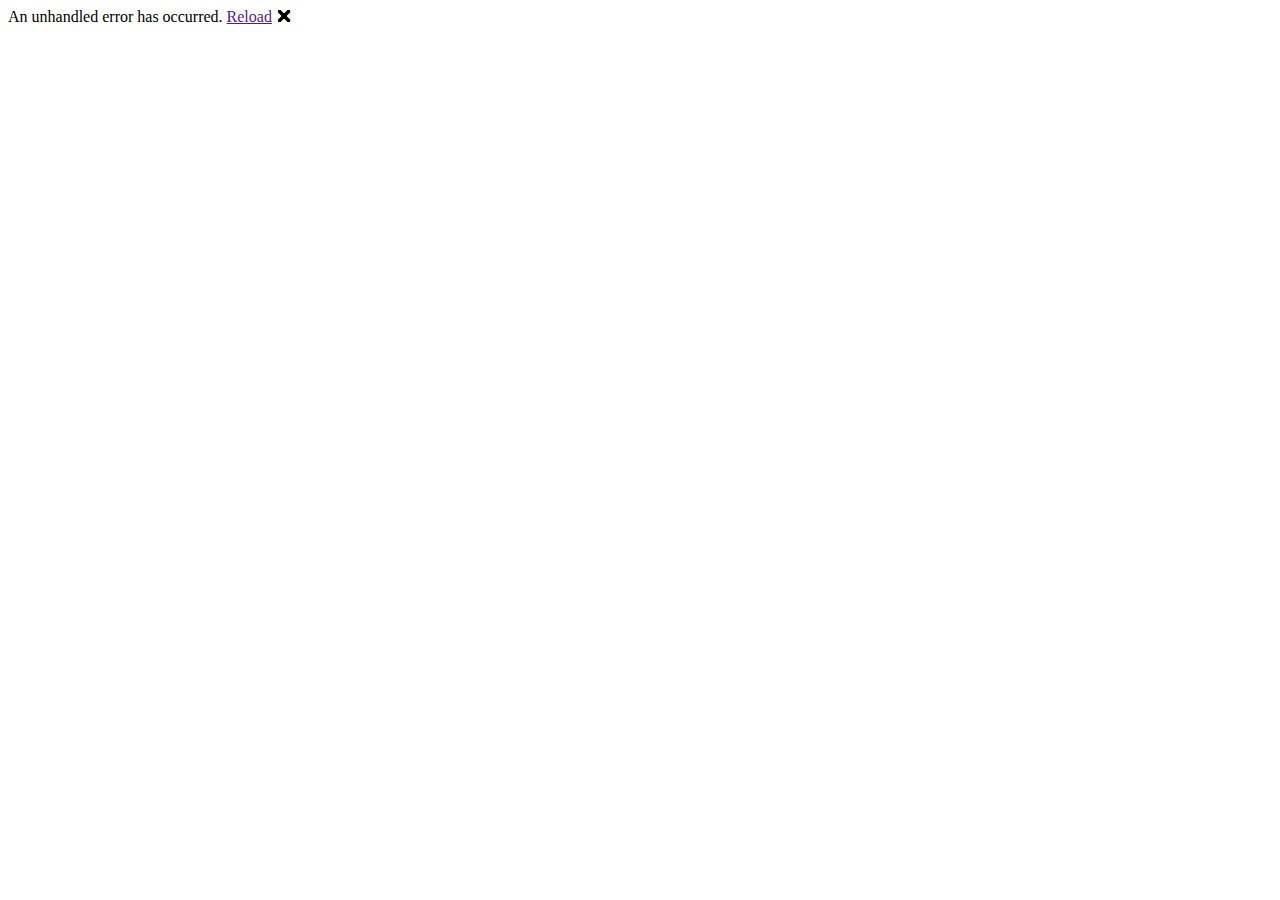
==== BlazorCVA.Demo/wwwroot/index.html @ 0e6f6582 "Add demo project" ====
<!DOCTYPE html>
<html lang="en">

<head>
    <meta charset="utf-8" />
    <title>BlazorCVA.Demo</title>
    <base href="/" />
    <link href="css/app.css" rel="stylesheet" />
    <link href="manifest.json" rel="manifest" />
    
    <link href="BlazorCVA.Demo.styles.css" rel="stylesheet" />
</head>

<body>
    <div id="app"></div>

    <div id="blazor-error-ui">
        An unhandled error has occurred.
        <a href="" class="reload">Reload</a>
        <a class="dismiss">🗙</a>
    </div>
    <script src="_framework/blazor.webassembly.js"></script>
    <script>navigator.serviceWorker.register('service-worker.js');</script>
</body>

</html>
---- BlazorCVA.Demo/wwwroot/css/app.css ----
h1:focus {
    outline: none;
}

#blazor-error-ui {
    background: lightyellow;
    bottom: 0;
    box-shadow: 0 -1px 2px rgba(0, 0, 0, 0.2);
    display: none;
    left: 0;
    padding: 0.6rem 1.25rem 0.7rem 1.25rem;
    position: fixed;
    width: 100%;
    z-index: 1000;
}

    #blazor-error-ui .dismiss {
        cursor: pointer;
        position: absolute;
        right: 0.75rem;
        top: 0.5rem;
    }

.blazor-error-boundary {
    background: url([data-uri]) no-repeat 1rem/1.8rem, #b32121;
    padding: 1rem 1rem 1rem 3.7rem;
    color: white;
}

    .blazor-error-boundary::after {
        content: "An error has occurred."
    }
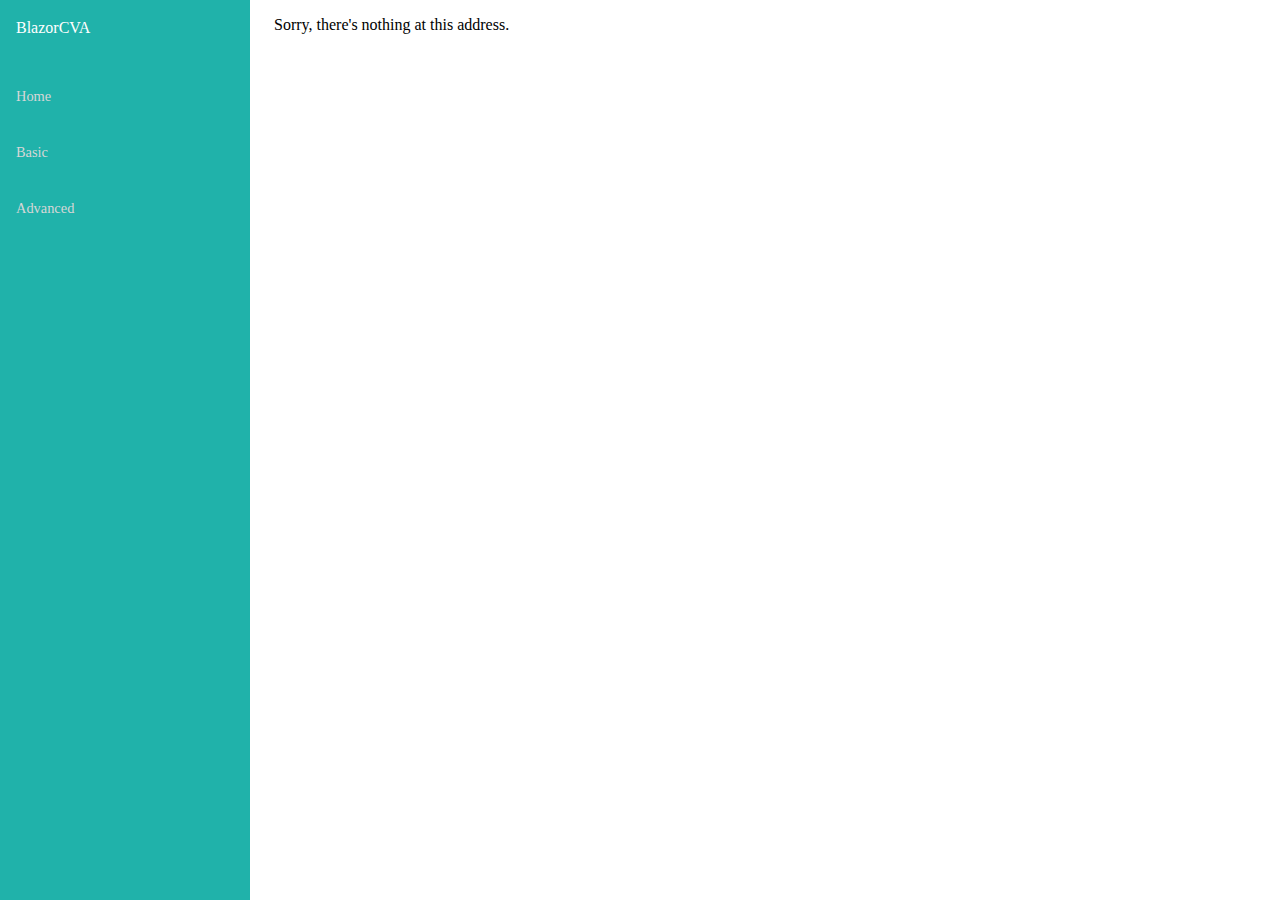
==== commit def452b5: "Remove unnecessary PWA stuff" ====
--- a/BlazorCVA.Demo/wwwroot/index.html
+++ b/BlazorCVA.Demo/wwwroot/index.html
@@ -3,11 +3,10 @@
 
 <head>
     <meta charset="utf-8" />
-    <title>BlazorCVA.Demo</title>
+    <meta name="viewport" content="width=device-width, initial-scale=1.0" />
+    <title>BlazorCVA Demo</title>
     <base href="/" />
     <link href="css/app.css" rel="stylesheet" />
-    <link href="manifest.json" rel="manifest" />
-    
     <link href="BlazorCVA.Demo.styles.css" rel="stylesheet" />
 </head>
 
@@ -20,7 +19,6 @@
         <a class="dismiss">🗙</a>
     </div>
     <script src="_framework/blazor.webassembly.js"></script>
-    <script>navigator.serviceWorker.register('service-worker.js');</script>
 </body>
 
 </html>
--- a/BlazorCVA.Demo/wwwroot/css/app.css
+++ b/BlazorCVA.Demo/wwwroot/css/app.css
@@ -1,5 +1,32 @@
-h1:focus {
+* {
+    box-sizing: border-box;
+    font-family: "Segoe UI";
+    -webkit-text-size-adjust: none;
+    -webkit-font-smoothing: antialiased;
+    -webkit-tap-highlight-color: transparent;
+}
+
+html, body, #app-container {
+    margin: 0;
+    padding: 0;
+    width: 100%;
+    height: 100%;
+    scroll-behavior: smooth;
+}
+
+a {
+    color: white;
+    white-space: nowrap;
+    text-decoration: none;
+}
+
+h1, h2, h3, h4, h5 {
+    margin: 0;
     outline: none;
+}
+
+p {
+    margin: 0;
 }
 
 #blazor-error-ui {
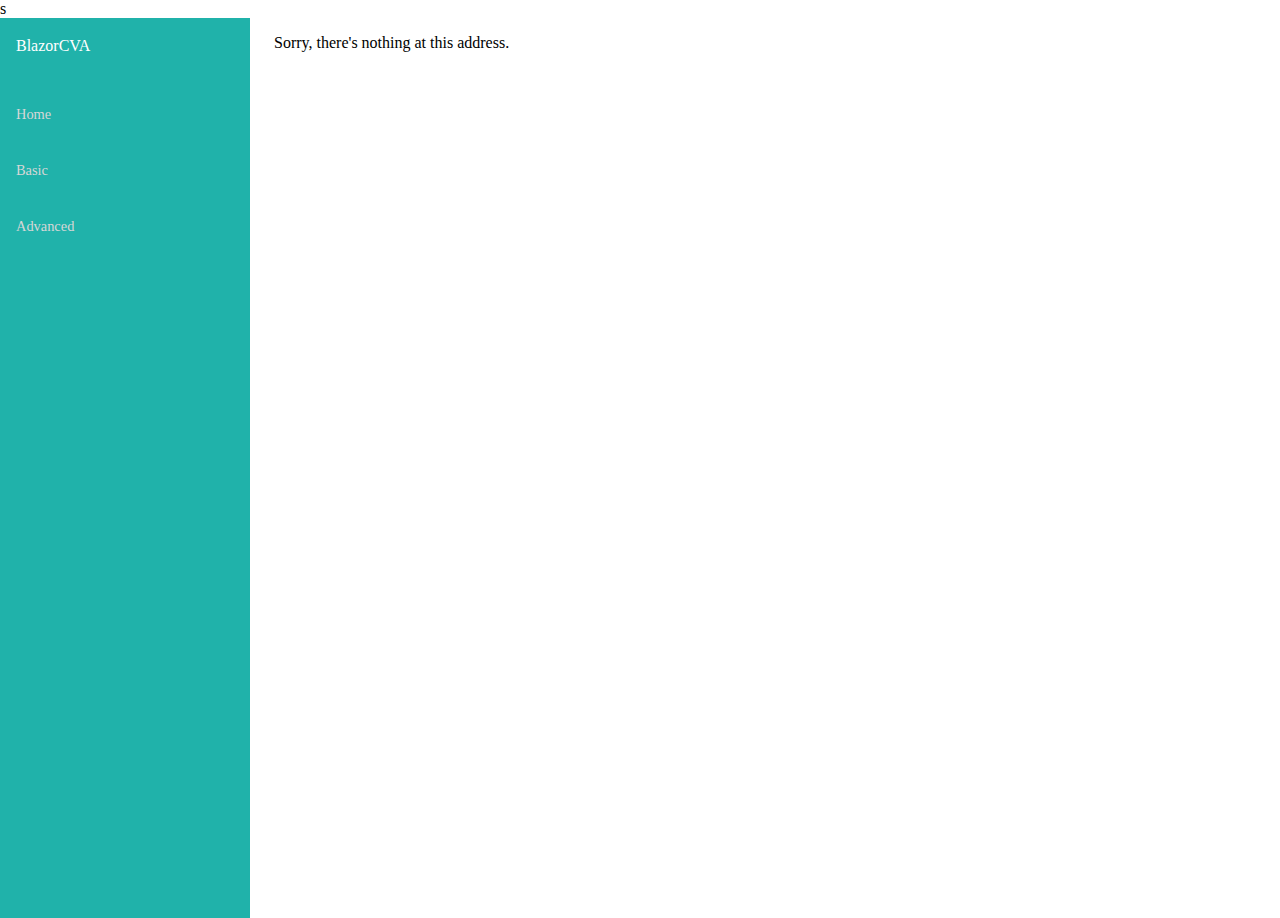
==== commit 80a02900: "Fix GitHug pages" ====
--- a/BlazorCVA.Demo/wwwroot/index.html
+++ b/BlazorCVA.Demo/wwwroot/index.html
@@ -5,9 +5,9 @@
     <meta charset="utf-8" />
     <meta name="viewport" content="width=device-width, initial-scale=1.0" />
     <title>BlazorCVA Demo</title>
-    <base href="/" />
-    <link href="css/app.css" rel="stylesheet" />
-    <link href="BlazorCVA.Demo.styles.css" rel="stylesheet" />
+    <base href="/" />s
+    <link href="./css/app.css" rel="stylesheet" />
+    <link href="./BlazorCVA.Demo.styles.css" rel="stylesheet" />
 </head>
 
 <body>
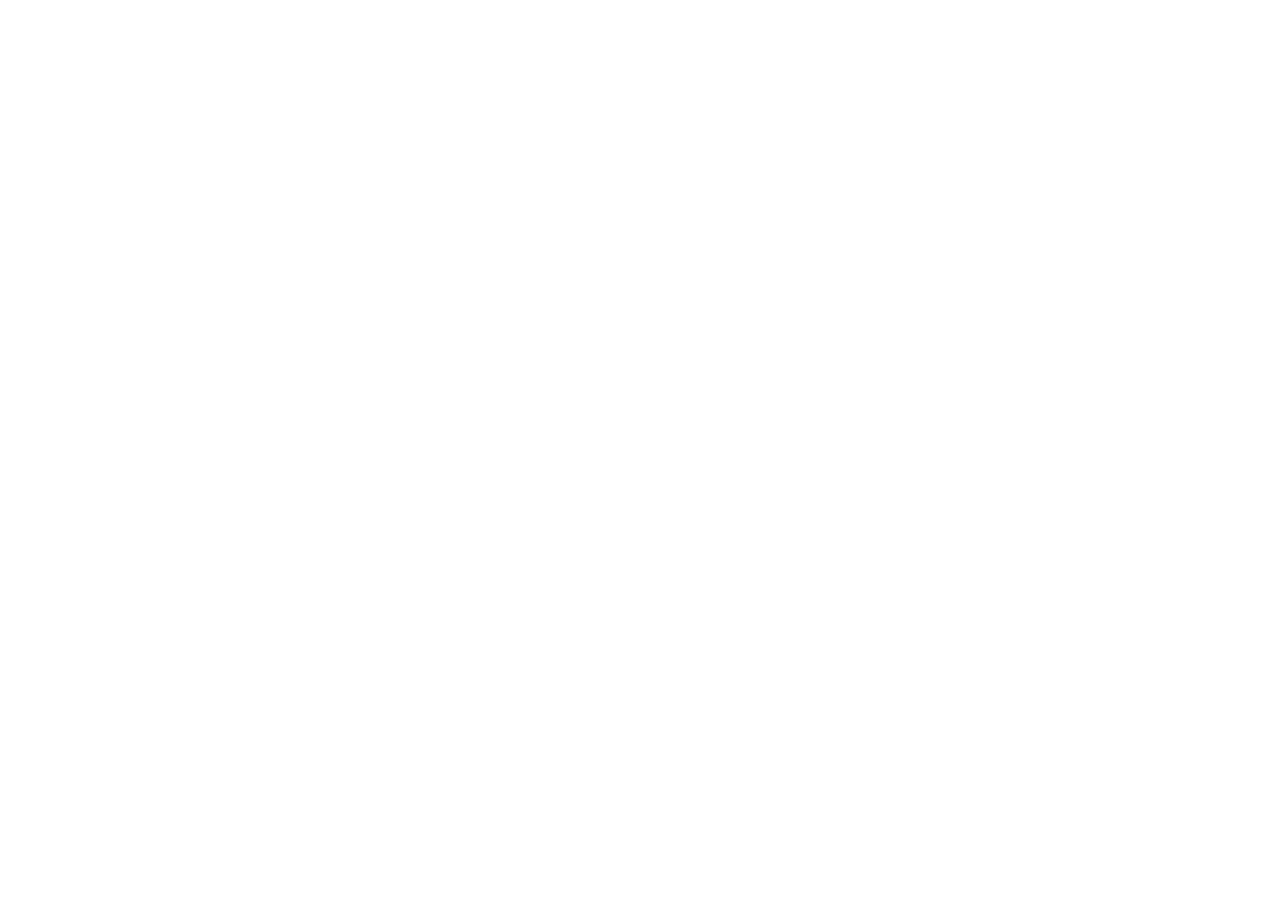
==== commit 89d94c1f: "Fix GitHug pages - attempt 2" ====
--- a/BlazorCVA.Demo/wwwroot/index.html
+++ b/BlazorCVA.Demo/wwwroot/index.html
@@ -5,7 +5,7 @@
     <meta charset="utf-8" />
     <meta name="viewport" content="width=device-width, initial-scale=1.0" />
     <title>BlazorCVA Demo</title>
-    <base href="/" />s
+    <base href="./" />
     <link href="./css/app.css" rel="stylesheet" />
     <link href="./BlazorCVA.Demo.styles.css" rel="stylesheet" />
 </head>
